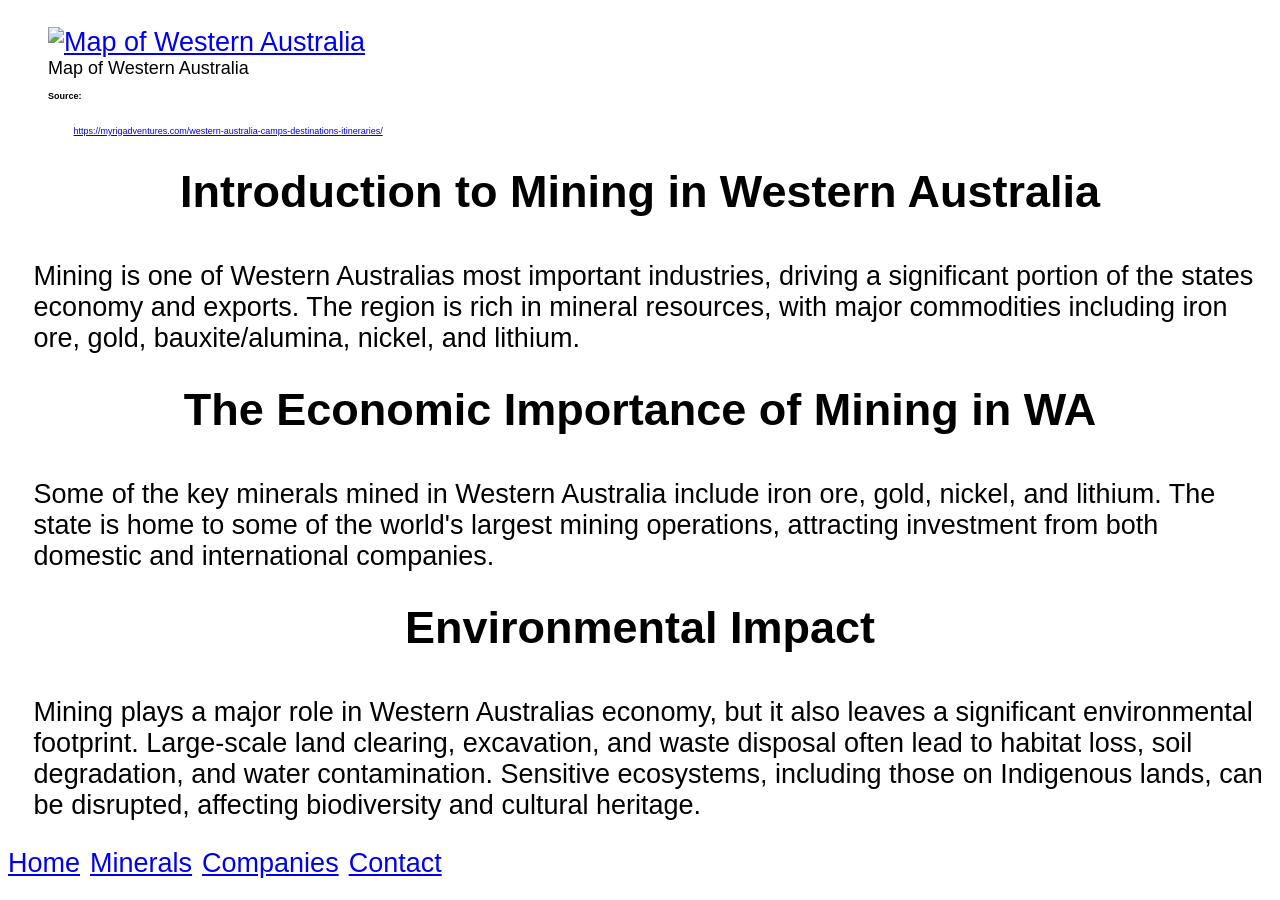
==== index.htm @ 6dfe1eb8 "Activity 3 – CSS Stylesheets I Created a stylesheet called styles.css and created a link to both htm" ====
<!DOCTYPE html>
<html lang="en">

<head>
    <meta charset="UTF-8">
    <meta name="viewport" content="width=device-width, initial-scale=1.0">
    <title>Mining in Western Australia</title>
    <link rel="stylesheet" href="styles.css">
    <aside>
        <figure>
            <a href="https://en.wikipedia.org/wiki/Mining_in_Western_Australia">
                <img src="images/WesternAustralianMap.png" alt="Map of Western Australia"
                style="width: 200px; height: 300px;">
            </a>
            <figcaption>Map of Western Australia</figcaption>
            <h4>Source:</h4>
            <p>
                <a href="https://myrigadventures.com/western-australia-camps-destinations-itineraries/" target="_blank">https://myrigadventures.com/western-australia-camps-destinations-itineraries/
                </a>
            </p>
            
        </figure>
    </aside>
</head>

<main>
    <h1>Introduction to Mining in Western Australia</h1>
    <p>Mining is one of Western Australias most important industries, driving a significant portion of the states
        economy and exports. The region is rich in mineral resources, with major commodities including iron ore,
        gold, bauxite/alumina, nickel, and lithium.
    </p>
    <h1>The Economic Importance of Mining in WA</h1>
    <p>Some of the key minerals mined in Western Australia include iron ore, gold, nickel, and lithium. The state is
        home to some of the world's largest mining operations, attracting investment from both domestic and
        international companies.
    </p>
    <h1>Environmental Impact</h1>
    <p>Mining plays a major role in Western Australias economy, but it also leaves a significant environmental
        footprint. Large-scale land clearing, excavation, and waste disposal often lead to habitat loss, soil
        degradation, and water contamination. Sensitive ecosystems, including those on Indigenous lands, can be
        disrupted, affecting biodiversity and cultural heritage.
    </p>
</main>

<div>
    <nav>
        <ui style="display: flex; list-style-type: none;">
        <li><a style="margin-right: 10px;" href="index.htm">Home</a></li>
        <li><a style="margin-right: 10px;" href="minerals.htm">Minerals</a></li>
        <li><a style="margin-right: 10px;" href="companies.htm">Companies</a></li>
        <li><a style="margin-right: 10px;" href="contact.htm">Contact</a></li>
        </ui>
    </nav>
</div>

<!-- alt + z allows you to warp text for easier reading. -->

<body>

</body>

</html>
---- styles.css ----
body {
    background-color: rgb(255, 255, 255);
    font-family:  Arial;
    font-size: 3vh;
    font-weight: normal;
 }

 h1 {
    color: dark blue;
    font-size: 5vh;
    font-weight: bold;
    text-align: center;
 }
 h2 {
    color: dark blue;
    font-size: 4vh;
    font-weight: bold;
    padding-left: 1vw;
    padding-top: 2vw;
 }
 p { 
    padding-left: 2vw;
    padding-top: 1vw;
 }
 a {
    
    color: dark blue;
 }
 figure {

    figcaption {
        font-size: 2vh;
        
    }
    img {
        width: 20vw;
        
    }
    h4 {
        font-size: 1vh;
        
    }
    p {
        font-size: 1vh;
        
    }
 }
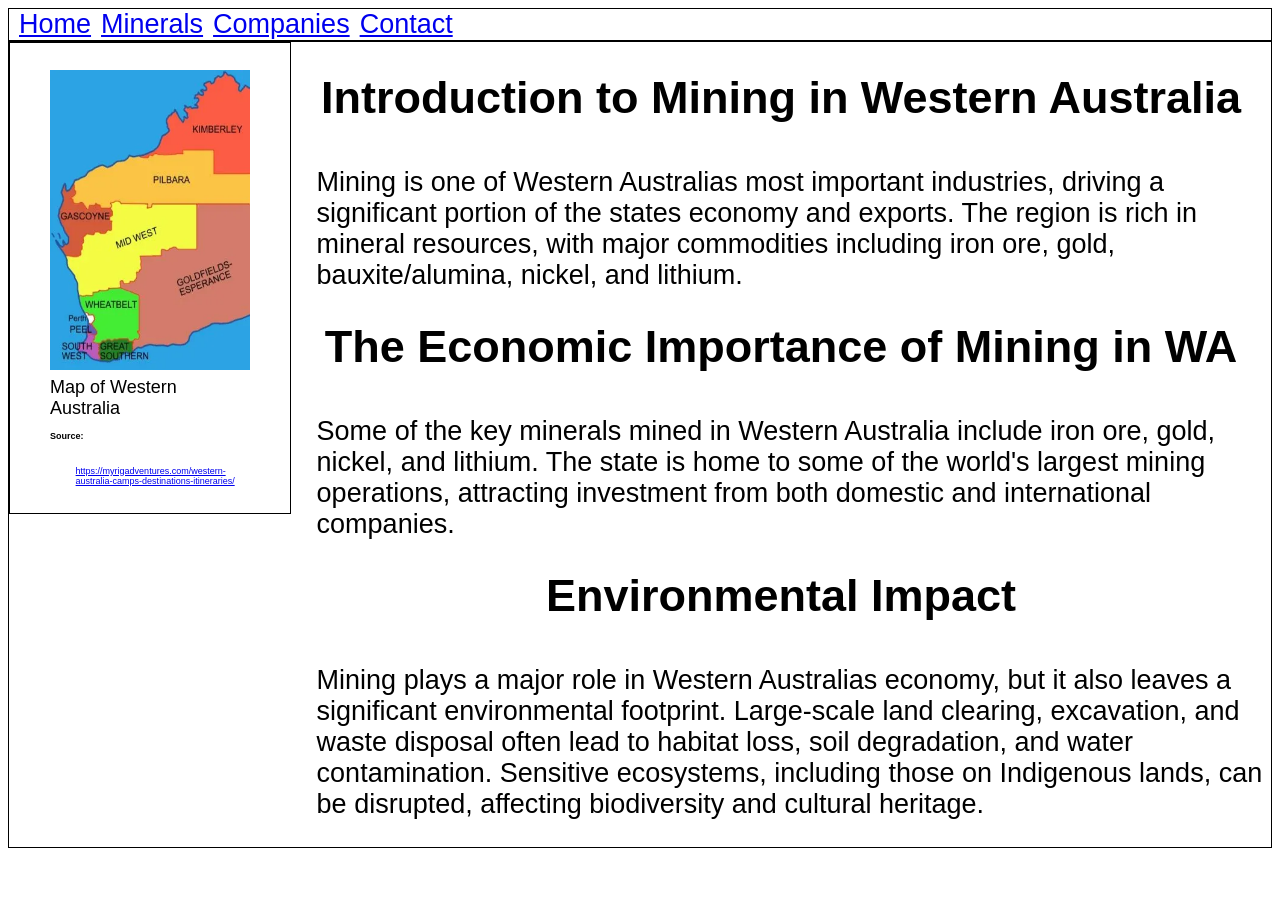
==== commit 2a7d5915: "Activity 4 – CSS Layout I used a flex box to arrange the aside, main, header and nav.  I then added " ====
--- a/index.htm
+++ b/index.htm
@@ -1,62 +1,79 @@
 <!DOCTYPE html>
 <html lang="en">
+
 
 <head>
     <meta charset="UTF-8">
     <meta name="viewport" content="width=device-width, initial-scale=1.0">
     <title>Mining in Western Australia</title>
     <link rel="stylesheet" href="styles.css">
-    <aside>
-        <figure>
-            <a href="https://en.wikipedia.org/wiki/Mining_in_Western_Australia">
-                <img src="images/WesternAustralianMap.png" alt="Map of Western Australia"
-                style="width: 200px; height: 300px;">
-            </a>
-            <figcaption>Map of Western Australia</figcaption>
-            <h4>Source:</h4>
-            <p>
-                <a href="https://myrigadventures.com/western-australia-camps-destinations-itineraries/" target="_blank">https://myrigadventures.com/western-australia-camps-destinations-itineraries/
-                </a>
-            </p>
-            
-        </figure>
-    </aside>
+
 </head>
 
-<main>
-    <h1>Introduction to Mining in Western Australia</h1>
-    <p>Mining is one of Western Australias most important industries, driving a significant portion of the states
-        economy and exports. The region is rich in mineral resources, with major commodities including iron ore,
-        gold, bauxite/alumina, nickel, and lithium.
-    </p>
-    <h1>The Economic Importance of Mining in WA</h1>
-    <p>Some of the key minerals mined in Western Australia include iron ore, gold, nickel, and lithium. The state is
-        home to some of the world's largest mining operations, attracting investment from both domestic and
-        international companies.
-    </p>
-    <h1>Environmental Impact</h1>
-    <p>Mining plays a major role in Western Australias economy, but it also leaves a significant environmental
-        footprint. Large-scale land clearing, excavation, and waste disposal often lead to habitat loss, soil
-        degradation, and water contamination. Sensitive ecosystems, including those on Indigenous lands, can be
-        disrupted, affecting biodiversity and cultural heritage.
-    </p>
-</main>
 
-<div>
-    <nav>
-        <ui style="display: flex; list-style-type: none;">
-        <li><a style="margin-right: 10px;" href="index.htm">Home</a></li>
-        <li><a style="margin-right: 10px;" href="minerals.htm">Minerals</a></li>
-        <li><a style="margin-right: 10px;" href="companies.htm">Companies</a></li>
-        <li><a style="margin-right: 10px;" href="contact.htm">Contact</a></li>
-        </ui>
-    </nav>
-</div>
+
+
+
+
 
 <!-- alt + z allows you to warp text for easier reading. -->
 
 <body>
 
+    <div>
+        <nav>
+            <ui style="display: flex; list-style-type: none;">
+                <li><a style="margin-right: 10px;" href="index.htm">Home</a></li>
+                <li><a style="margin-right: 10px;" href="minerals.htm">Minerals</a></li>
+                <li><a style="margin-right: 10px;" href="companies.htm">Companies</a></li>
+                <li><a style="margin-right: 10px;" href="contact.htm">Contact</a></li>
+            </ui>
+        </nav>
+    </div>
+
+    <main>
+        <div>
+            <aside>
+                <figure>
+                    <a href="https://en.wikipedia.org/wiki/Mining_in_Western_Australia">
+                        <img src="images/WesternAustralianMap.png" alt="Map of Western Australia"
+                            style="width: 200px; height: 300px;">
+                    </a>
+                    <figcaption>Map of Western Australia</figcaption>
+                    <h4>Source:</h4>
+                    <p>
+                        <a href="https://myrigadventures.com/western-australia-camps-destinations-itineraries/"
+                            target="_blank">https://myrigadventures.com/western-australia-camps-destinations-itineraries/
+                        </a>
+                    </p>
+
+                </figure>
+            </aside>
+
+        </div>
+        <div>
+            <h1>Introduction to Mining in Western Australia</h1>
+            <p>Mining is one of Western Australias most important industries, driving a significant portion of the
+                states
+                economy and exports. The region is rich in mineral resources, with major commodities including iron ore,
+                gold, bauxite/alumina, nickel, and lithium.
+            </p>
+            <h1>The Economic Importance of Mining in WA</h1>
+            <p>Some of the key minerals mined in Western Australia include iron ore, gold, nickel, and lithium. The
+                state is
+                home to some of the world's largest mining operations, attracting investment from both domestic and
+                international companies.
+            </p>
+            <h1>Environmental Impact</h1>
+            <p>Mining plays a major role in Western Australias economy, but it also leaves a significant environmental
+                footprint. Large-scale land clearing, excavation, and waste disposal often lead to habitat loss, soil
+                degradation, and water contamination. Sensitive ecosystems, including those on Indigenous lands, can be
+                disrupted, affecting biodiversity and cultural heritage.
+            </p>
+        </div>
+
+    </main>
+
 </body>
 
 </html>
--- a/styles.css
+++ b/styles.css
@@ -44,4 +44,33 @@
         font-size: 1vh;
         
     }
+ }
+  .flex-container {
+      display: flex;
+ }
+ head {
+   flex: 8vh;
+   background-color: #fff;
+   color: #000;
+   border: 1px solid #000;
+ }
+ nav {
+   flex: 6vh;
+   padding-left: 10px;
+   color:#000;
+   border: 1px solid #000;
+ }
+ aside {
+   
+   flex: 20vw;
+   background-color: #fff;
+   color:#000;
+   border: 1px solid #000;
+ }
+ main {
+   display: flex;
+   flex: 80vw;
+   background-color: #fff;
+   color:#000;
+   border: 1px solid #000;
  }
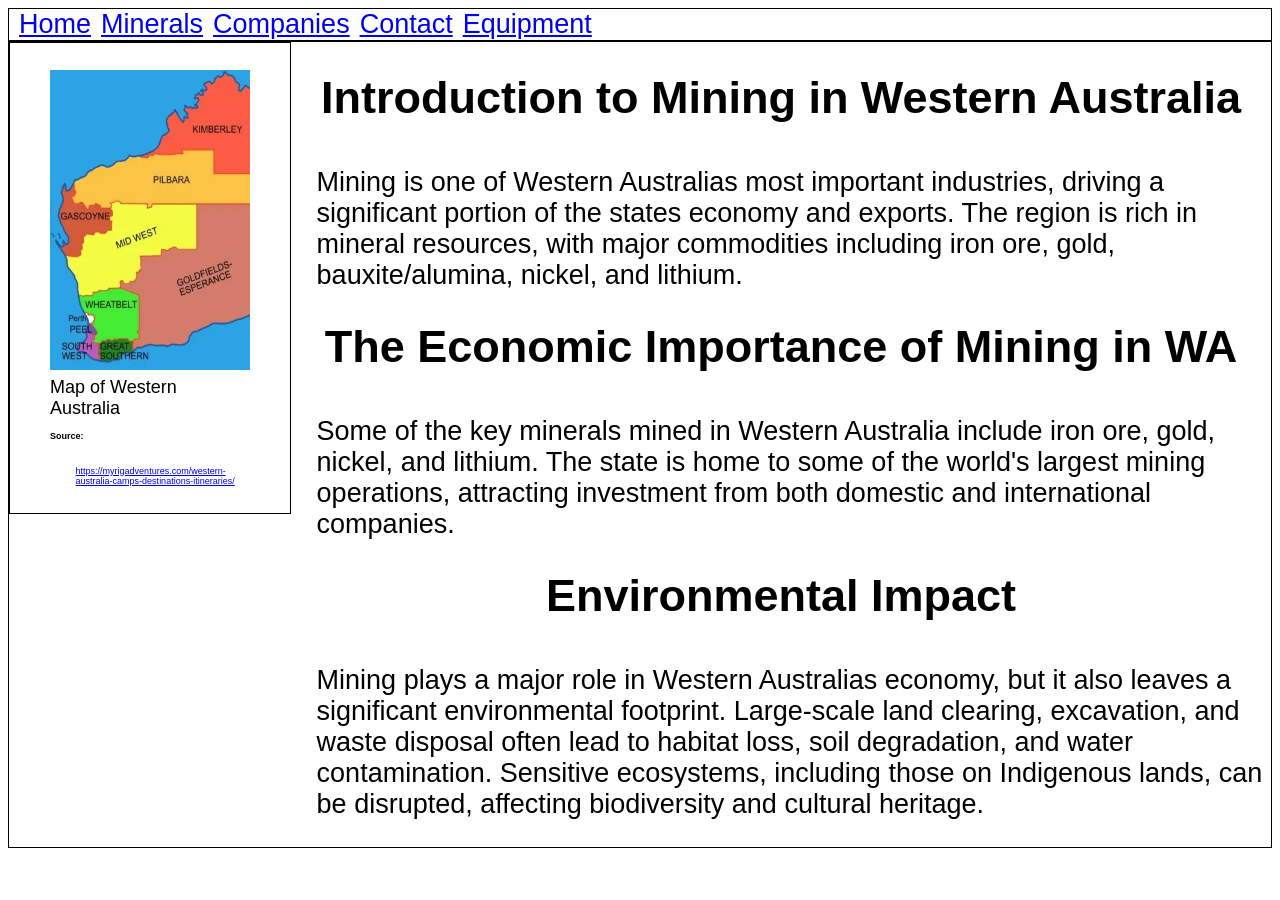
==== commit bb39121e: "Activity 9 Iframes I have copied index.htm to a new webpage called equipment.htm and added it to the" ====
--- a/index.htm
+++ b/index.htm
@@ -27,6 +27,7 @@
                 <li><a style="margin-right: 10px;" href="minerals.htm">Minerals</a></li>
                 <li><a style="margin-right: 10px;" href="companies.htm">Companies</a></li>
                 <li><a style="margin-right: 10px;" href="contact.htm">Contact</a></li>
+                <li><a style="margin-right: 10px;" href="equipment.htm">Equipment</a></li>
             </ui>
         </nav>
     </div>
--- a/styles.css
+++ b/styles.css
@@ -1,76 +1,105 @@
 body {
-    background-color: rgb(255, 255, 255);
-    font-family:  Arial;
-    font-size: 3vh;
-    font-weight: normal;
- }
+   background-color: rgb(255, 255, 255);
+   font-family: Arial;
+   font-size: 3vh;
+   font-weight: normal;
+}
 
- h1 {
-    color: dark blue;
-    font-size: 5vh;
-    font-weight: bold;
-    text-align: center;
- }
- h2 {
-    color: dark blue;
-    font-size: 4vh;
-    font-weight: bold;
-    padding-left: 1vw;
-    padding-top: 2vw;
- }
- p { 
-    padding-left: 2vw;
-    padding-top: 1vw;
- }
- a {
-    
-    color: dark blue;
- }
- figure {
+h1 {
+   color: dark blue;
+   font-size: 5vh;
+   font-weight: bold;
+   text-align: center;
+}
 
-    figcaption {
-        font-size: 2vh;
-        
-    }
-    img {
-        width: 20vw;
-        
-    }
-    h4 {
-        font-size: 1vh;
-        
-    }
-    p {
-        font-size: 1vh;
-        
-    }
- }
-  .flex-container {
-      display: flex;
- }
- head {
+h2 {
+   color: dark blue;
+   font-size: 4vh;
+   font-weight: bold;
+   padding-left: 1vw;
+   padding-top: 2vw;
+}
+
+p {
+   padding-left: 2vw;
+   padding-top: 1vw;
+}
+
+a {
+
+   color: dark blue;
+}
+
+figure {
+
+   figcaption {
+      font-size: 2vh;
+
+   }
+
+   img {
+      width: 20vw;
+
+   }
+
+   h4 {
+      font-size: 1vh;
+
+   }
+
+   p {
+      font-size: 1vh;
+
+   }
+}
+
+.flex-container {
+   display: flex;
+}
+
+head {
    flex: 8vh;
    background-color: #fff;
    color: #000;
    border: 1px solid #000;
- }
- nav {
+}
+
+nav {
    flex: 6vh;
    padding-left: 10px;
-   color:#000;
+   color: #000;
    border: 1px solid #000;
- }
- aside {
-   
+}
+
+aside {
+
    flex: 20vw;
    background-color: #fff;
-   color:#000;
+   color: #000;
    border: 1px solid #000;
- }
- main {
+}
+
+main {
    display: flex;
    flex: 80vw;
    background-color: #fff;
-   color:#000;
+   color: #000;
    border: 1px solid #000;
- }+}
+
+ul.a {
+   padding-left: 4vw;
+   padding-right: 4vw;
+}
+
+table,
+th,
+td {
+   border: 3px solid black;
+   
+}
+
+a:hover {
+    background-color: #f3f175; 
+    transform: scale(1.02);   
+}
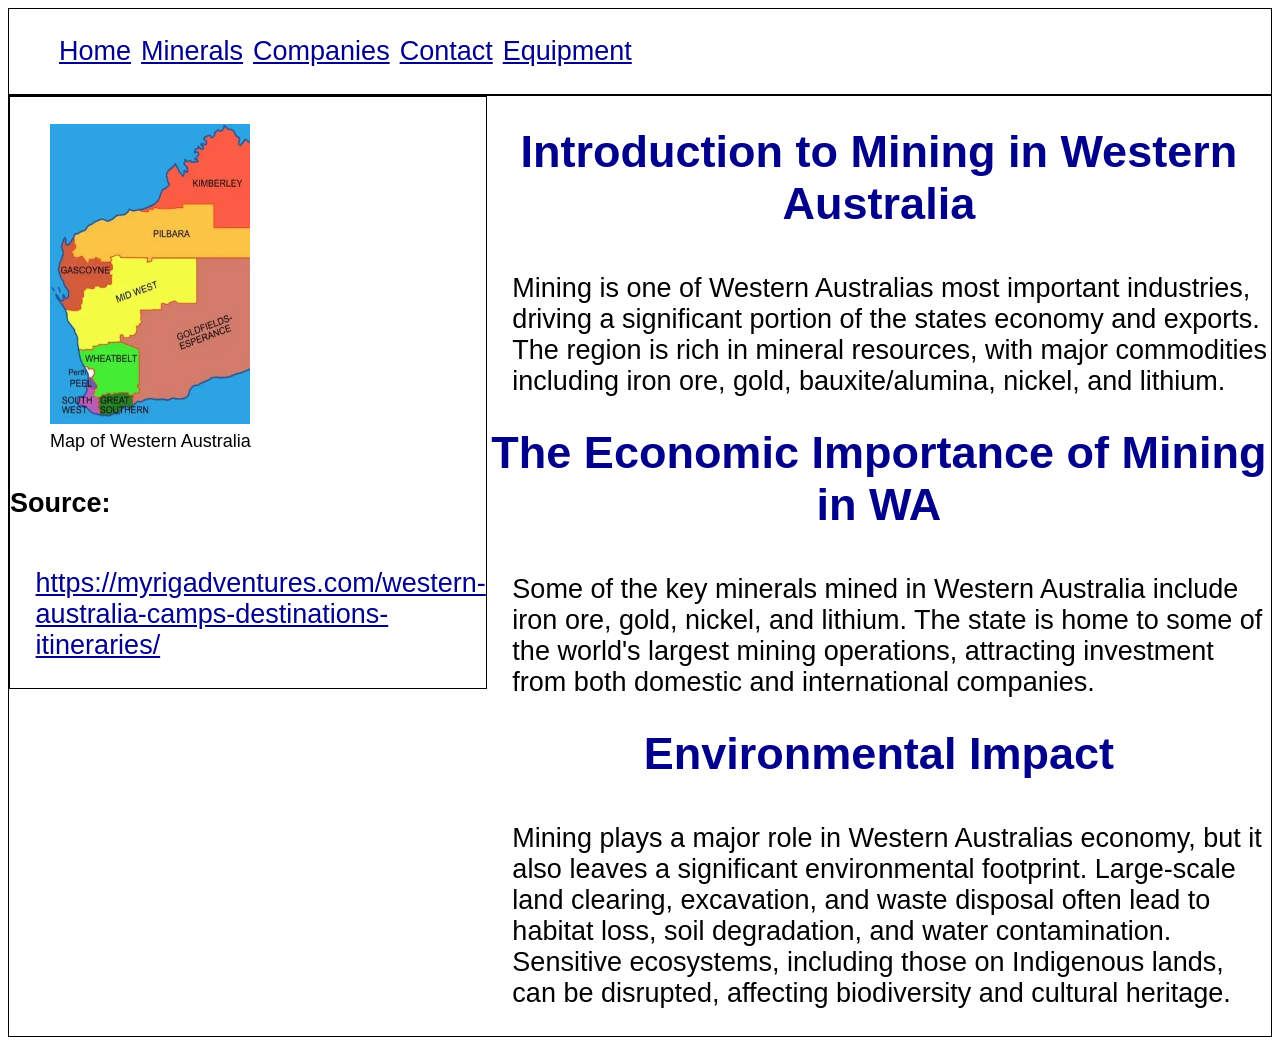
==== commit 01e5a0c5: "fixed index.htm Minerals.htm Companies.htm comp001.htm comp002.htm comp003.htm contact.htm equiptmen" ====
--- a/index.htm
+++ b/index.htm
@@ -22,13 +22,13 @@
 
     <div>
         <nav>
-            <ui style="display: flex; list-style-type: none;">
+            <ul style="display: flex; list-style-type: none;">
                 <li><a style="margin-right: 10px;" href="index.htm">Home</a></li>
                 <li><a style="margin-right: 10px;" href="minerals.htm">Minerals</a></li>
                 <li><a style="margin-right: 10px;" href="companies.htm">Companies</a></li>
                 <li><a style="margin-right: 10px;" href="contact.htm">Contact</a></li>
                 <li><a style="margin-right: 10px;" href="equipment.htm">Equipment</a></li>
-            </ui>
+            </ul>
         </nav>
     </div>
 
@@ -41,14 +41,16 @@
                             style="width: 200px; height: 300px;">
                     </a>
                     <figcaption>Map of Western Australia</figcaption>
-                    <h4>Source:</h4>
-                    <p>
-                        <a href="https://myrigadventures.com/western-australia-camps-destinations-itineraries/"
-                            target="_blank">https://myrigadventures.com/western-australia-camps-destinations-itineraries/
-                        </a>
-                    </p>
+
 
                 </figure>
+
+                <h4>Source:</h4>
+                <p>
+                    <a href="https://myrigadventures.com/western-australia-camps-destinations-itineraries/"
+                        target="_blank">https://myrigadventures.com/western-australia-camps-destinations-itineraries/
+                    </a>
+                </p>
             </aside>
 
         </div>
--- a/styles.css
+++ b/styles.css
@@ -6,14 +6,14 @@
 }
 
 h1 {
-   color: dark blue;
+   color: darkblue;
    font-size: 5vh;
    font-weight: bold;
    text-align: center;
 }
 
 h2 {
-   color: dark blue;
+   color: darkblue;
    font-size: 4vh;
    font-weight: bold;
    padding-left: 1vw;
@@ -27,7 +27,7 @@
 
 a {
 
-   color: dark blue;
+   color: darkblue;
 }
 
 figure {
@@ -103,3 +103,7 @@
     background-color: #f3f175; 
     transform: scale(1.02);   
 }
+.mining-video {
+    border-radius: 20px;
+    opacity: 0.5;
+}
